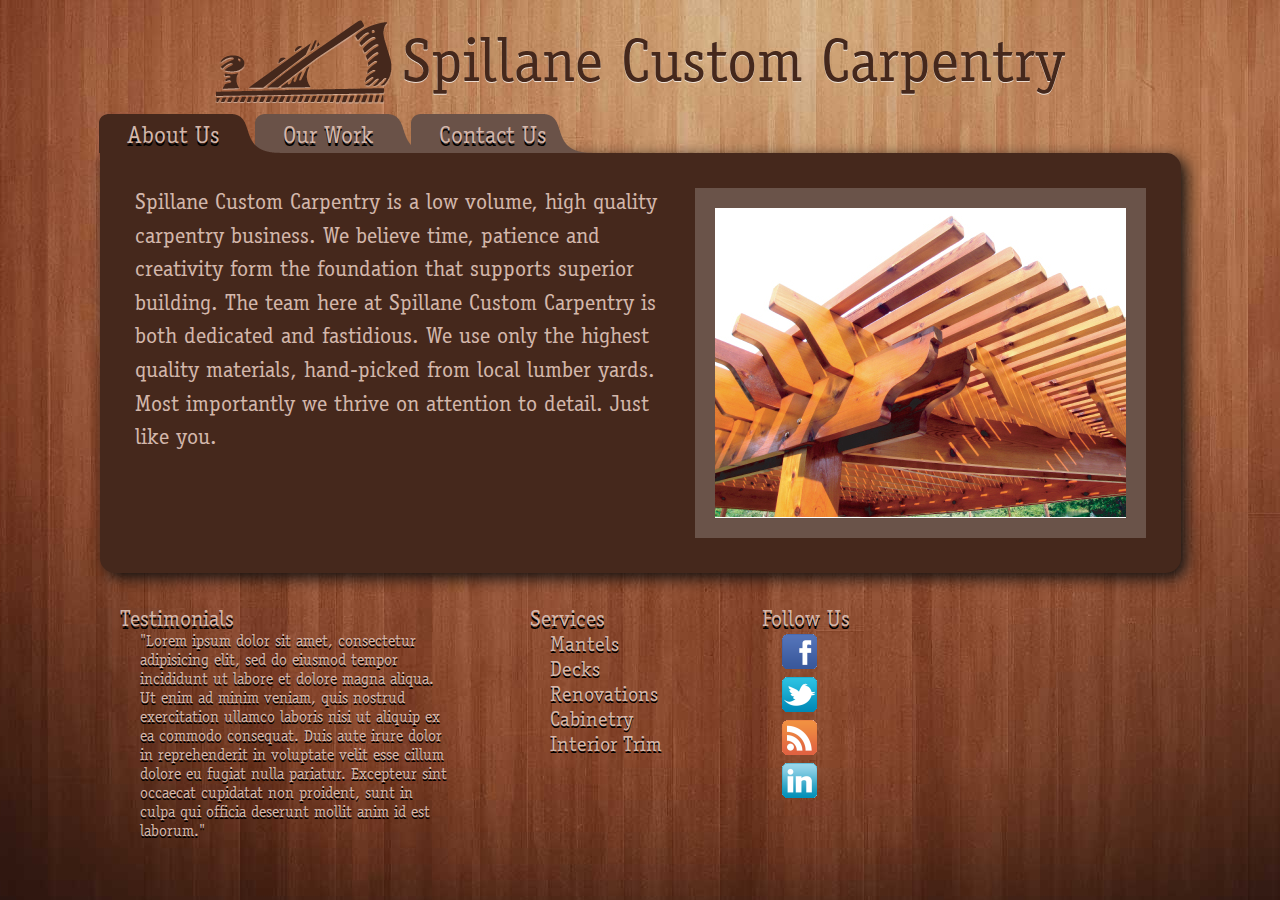
==== index.html @ e2d7e157 "Committing to post for Hansen" ====
<!DOCTYPE html PUBLIC "-//W3C//DTD XHTML 1.0 Transitional//EN" "http://www.w3.org/TR/xhtml1/DTD/xhtml1-transitional.dtd">
<html>
	<head>
		<meta http-equiv="Content-type" content="text/html; charset=utf-8">
		<title>Spillane Custom Carpentry</title>
		<link rel="stylesheet" type="text/css" href="scc.css" />
	</head>
	<body>
		<div class="centerer">
			<header>
				<img src="assets/images/planer.png" id="planer" />
				<span class="title">Spillane Custom Carpentry</span>
			</header>
			<nav>
				<a href="#2">
					<span class="tabContainer" style="position:relative;left:311px;">
						<img src="assets/images/tab.png" class="tab" />
						<span style="position:relative;left:-160px">Contact Us</span>
					</span>
				</a>
				<a href="#1">
					<span class="tabContainer" style="position:relative;left:-140px;">
						<img src="assets/images/tab.png" class="tab" />
						<span style="position:relative;left:-160px">Our Work</span>
					</span>
				</a>
				<a href="#0">
					<span class="tabContainer" style="position:relative;left:-574px;">
						<img src="assets/images/selectedTab.png" class="tab" />
						<span style="position:relative;left:-160px">About Us</span>
					</span>
				</a>
				<div style="clear:both"></div>
			</nav>
			<div id="bodyContainer">
				<p class="bodyText">
					<img src="assets/images/TransparentPergola.jpg" id="aboutUsImage"/>
					Spillane Custom Carpentry is a low volume, high quality carpentry business.  We believe time, patience and creativity form the foundation that supports superior building.  The team here at Spillane Custom Carpentry is both dedicated and fastidious.  We use only the highest quality materials, hand-picked from local lumber yards. Most importantly we thrive on attention to detail.  Just like you.
				</p>
				<div style="clear:both"></div>
			</div>
			<footer>
				<div class="testimonials">
					<h1>Testimonials</h1>
					<article>"Lorem ipsum dolor sit amet, consectetur adipisicing elit, sed do eiusmod tempor incididunt ut labore et dolore magna aliqua. Ut enim ad minim veniam, quis nostrud exercitation ullamco laboris nisi ut aliquip ex ea commodo consequat. Duis aute irure dolor in reprehenderit in voluptate velit esse cillum dolore eu fugiat nulla pariatur. Excepteur sint occaecat cupidatat non proident, sunt in culpa qui officia deserunt mollit anim id est laborum."</article>
				</div>
				<div class="services">
					<h1>Services</h1>
					<ul>
						<li>Mantels</li>
						<li>Decks</li>
						<li>Renovations</li>
						<li>Cabinetry</li>
						<li>Interior Trim</li>
					</ul>
				</div>
				<div class="follow">
					<h1>Follow Us</h1>
					<ul>
						<li><img src="assets/images/facebook.png" /></li>
						<li><img src="assets/images/twitter.png" /></li>
						<li><img src="assets/images/rss.png" /></li>
						<li><img src="assets/images/linkedin.png" /></li>
					</ul>
				</div>
			</footer>
		</div>
	</body>
</html>
---- scc.css ----
@font-face
{
	font-family:'ITC Officina Serif Std';
	src: url('assets/fonts/OfficinaSerifStd-Book.otf');
	font-weight: normal;
	font-style: normal;
}
body
{
	background:url(assets/images/top-lit-wood.jpg) top center fixed no-repeat #23130e;
    color:#45281C;
    font-size:2em;
	font-weight:normal;
    font-family:"ITC Officina Serif Std", "Lucida Sans","Lucida Grande","Lucida Sans Unicode",Tahoma,"Helvetica Neue",Arial,Helvetica;
}
header
{
	padding:10px;
	text-align:center;
}
a
{
	color:#45281C;
	text-decoration:none;
}
.centerer
{
	width:1081px;
	margin:auto;
}
#bodyContainer
{
	border-radius: 0px 15px 15px 15px; 
	-moz-border-radius: 0px 15px 15px 15px; 
	-webkit-border-radius: 0px 15px 15px 15px; 
	background:#45281C;
	color:#D3B7AB;
	padding:35px;
	box-shadow:5px 5px 15px #111;
}
#planer
{
	vertical-align:bottom;
}
.title
{
	font-size:1.9em;
	text-shadow: 0 1px 0 rgba(255, 255, 255, .7);
}
.bodyText
{
	font-size:.7em;
	line-height:1.5;
	margin:0px;
}
#aboutUsImage
{
	background:#6A5349;
	padding:20px;
	float:right;
	margin-left:20px;
}
.tab
{
	vertical-align:bottom;
}
.tabContainer
{
	float:left;
	color:#D3B7AB;
	font-size:.75em;
	text-shadow: 0 3px 0 rgba(0, 0, 0, 1);
}
footer
{
	padding-top:20px;
	color:#D3B7AB;
	text-shadow: 0 2px 0 rgba(0, 0, 0, 1);
}
footer h1
{
	padding-left:20px;
	font-size:.7em;
	margin-bottom:0px;
	font-weight:normal;
	text-shadow: 0 3px 0 rgba(0, 0, 0, 1);
}
footer article
{
	font-size:.5em;
	padding-left:40px;
}
footer ul
{
	list-style-type:none;
	font-size:.65em;
	margin:0px;
}
.testimonials
{
	float:left;
	width:350px;
	padding-right:60px;
}
.services
{
	float:left;
	padding-right:80px;
}
.follow
{
	float:left;
}
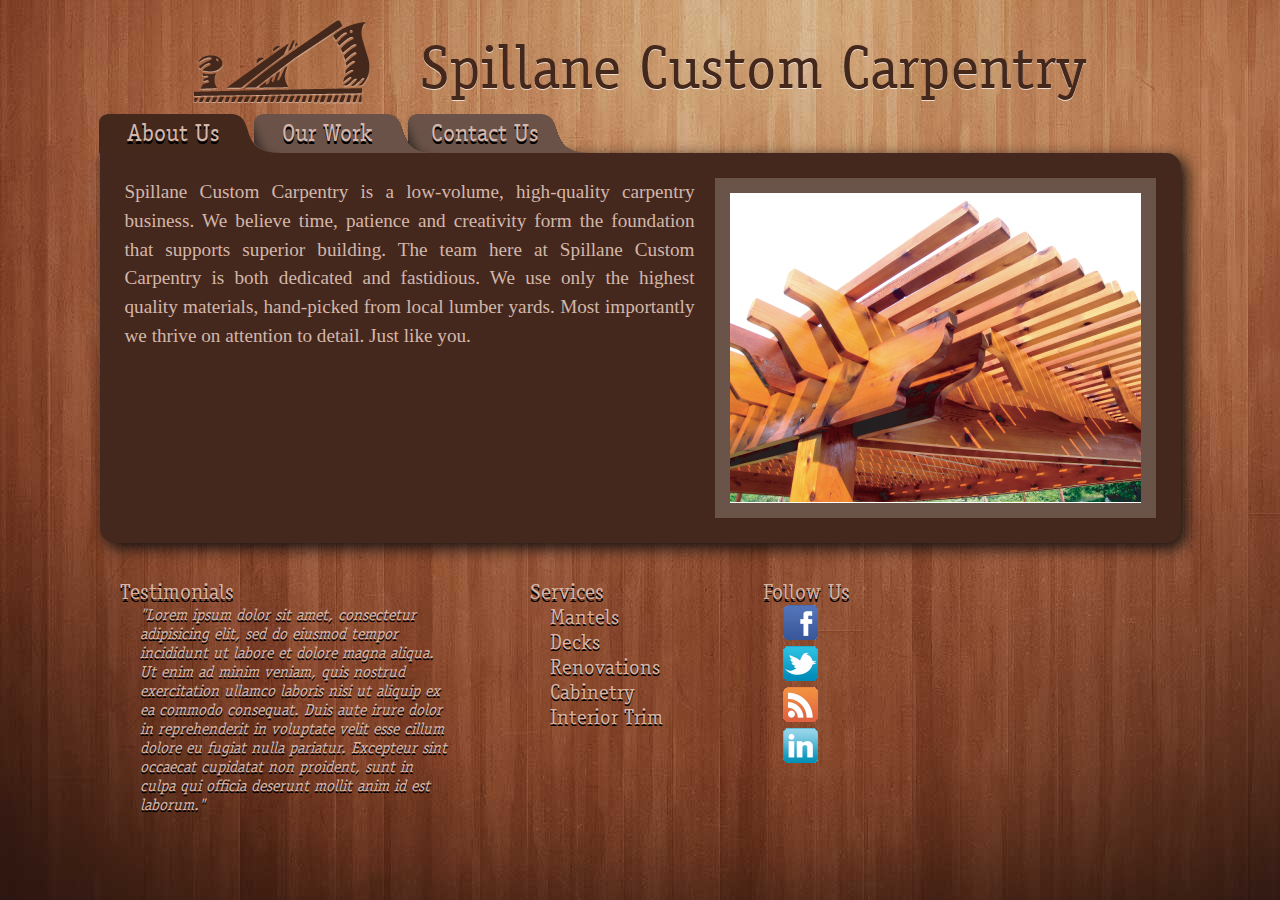
==== commit f47b50fc: "tab shadows work switched to san serif font for body text Italicized testimonial" ====
--- a/index.html
+++ b/index.html
@@ -13,21 +13,21 @@
 			</header>
 			<nav>
 				<a href="#2">
-					<span class="tabContainer" style="position:relative;left:311px;">
+					<span class="tabContainer" style="position:relative;left:308px;">
 						<img src="assets/images/tab.png" class="tab" />
-						<span style="position:relative;left:-160px">Contact Us</span>
+						<span style="position:relative;left:-165px;top:2px">Contact Us</span>
 					</span>
 				</a>
 				<a href="#1">
-					<span class="tabContainer" style="position:relative;left:-140px;">
+					<span class="tabContainer" style="position:relative;left:-141px;">
 						<img src="assets/images/tab.png" class="tab" />
-						<span style="position:relative;left:-160px">Our Work</span>
+						<span style="position:relative;left:-160px;top:2px">Our Work</span>
 					</span>
 				</a>
 				<a href="#0">
 					<span class="tabContainer" style="position:relative;left:-574px;">
 						<img src="assets/images/selectedTab.png" class="tab" />
-						<span style="position:relative;left:-160px">About Us</span>
+						<span style="position:relative;left:-160px;top:2px">About Us</span>
 					</span>
 				</a>
 				<div style="clear:both"></div>
@@ -35,7 +35,7 @@
 			<div id="bodyContainer">
 				<p class="bodyText">
 					<img src="assets/images/TransparentPergola.jpg" id="aboutUsImage"/>
-					Spillane Custom Carpentry is a low volume, high quality carpentry business.  We believe time, patience and creativity form the foundation that supports superior building.  The team here at Spillane Custom Carpentry is both dedicated and fastidious.  We use only the highest quality materials, hand-picked from local lumber yards. Most importantly we thrive on attention to detail.  Just like you.
+					Spillane Custom Carpentry is a low-volume, high-quality carpentry business.  We believe time, patience and creativity form the foundation that supports superior building.  The team here at Spillane Custom Carpentry is both dedicated and fastidious.  We use only the highest quality materials, hand-picked from local lumber yards. Most importantly we thrive on attention to detail.  Just like you.
 				</p>
 				<div style="clear:both"></div>
 			</div>
--- a/scc.css
+++ b/scc.css
@@ -1,16 +1,18 @@
-@font-face
-{
-	font-family:'ITC Officina Serif Std';
-	src: url('assets/fonts/OfficinaSerifStd-Book.otf');
-	font-weight: normal;
-	font-style: normal;
+@font-face {
+    font-family: 'ITC Officina Serif Std';
+    src: url('assets/fonts/officinaserifstd-book-webfont.eot');
+    src: url('assets/fonts/officinaserifstd-book-webfont.eot?#iefix') format('embedded-opentype'),
+         url('assets/fonts/officinaserifstd-book-webfont.woff') format('woff'),
+         url('assets/fonts/officinaserifstd-book-webfont.ttf') format('truetype'),
+         url('assets/fonts/officinaserifstd-book-webfont.svg#ITCOfficinaSerifStdBook') format('svg');
+    font-weight: normal;
+    font-style: normal;
 }
 body
 {
 	background:url(assets/images/top-lit-wood.jpg) top center fixed no-repeat #23130e;
     color:#45281C;
     font-size:2em;
-	font-weight:normal;
     font-family:"ITC Officina Serif Std", "Lucida Sans","Lucida Grande","Lucida Sans Unicode",Tahoma,"Helvetica Neue",Arial,Helvetica;
 }
 header
@@ -33,9 +35,9 @@
 	border-radius: 0px 15px 15px 15px; 
 	-moz-border-radius: 0px 15px 15px 15px; 
 	-webkit-border-radius: 0px 15px 15px 15px; 
-	background:#45281C;
+	background:#45281d;
 	color:#D3B7AB;
-	padding:35px;
+	padding:25px;
 	box-shadow:5px 5px 15px #111;
 }
 #planer
@@ -46,23 +48,26 @@
 {
 	font-size:1.9em;
 	text-shadow: 0 1px 0 rgba(255, 255, 255, .7);
+	padding-left:40px;
 }
 .bodyText
 {
-	font-size:.7em;
+	font-size:.6em;
 	line-height:1.5;
 	margin:0px;
+	text-align:justify;
+	font-family:"Lucida Sans";
 }
 #aboutUsImage
 {
 	background:#6A5349;
-	padding:20px;
+	padding:15px;
 	float:right;
 	margin-left:20px;
 }
 .tab
 {
-	vertical-align:bottom;
+	vertical-align:middle;
 }
 .tabContainer
 {
@@ -89,6 +94,7 @@
 {
 	font-size:.5em;
 	padding-left:40px;
+	font-style:italic;
 }
 footer ul
 {
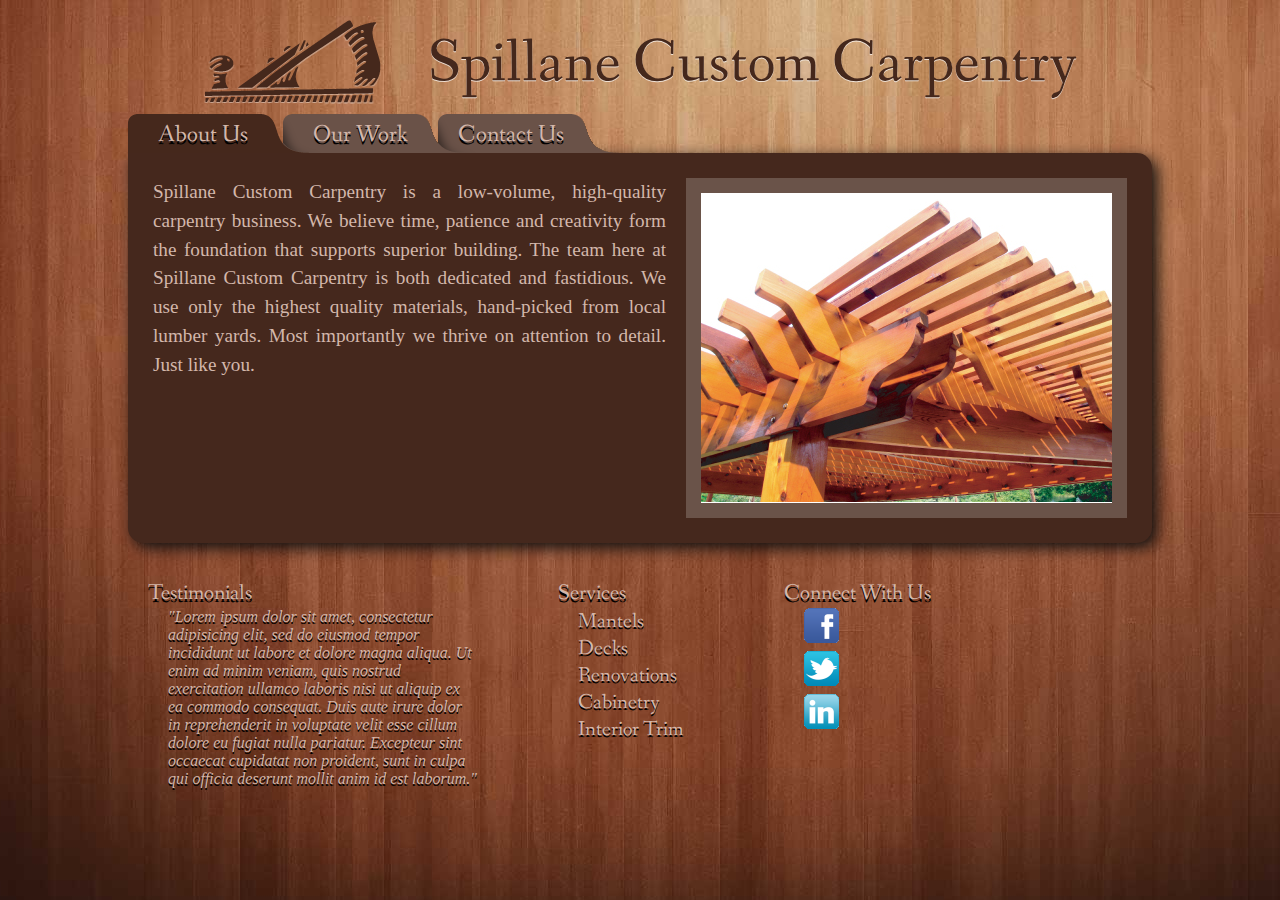
==== commit 34287ab0: "* Moved designs to a separate folder * Added favicon * Added social media links" ====
--- a/index.html
+++ b/index.html
@@ -12,24 +12,17 @@
 				<span class="title">Spillane Custom Carpentry</span>
 			</header>
 			<nav>
-				<a href="#2">
-					<span class="tabContainer" style="position:relative;left:308px;">
-						<img src="assets/images/tab.png" class="tab" />
-						<span style="position:relative;left:-165px;top:2px">Contact Us</span>
-					</span>
-				</a>
-				<a href="#1">
-					<span class="tabContainer" style="position:relative;left:-141px;">
-						<img src="assets/images/tab.png" class="tab" />
-						<span style="position:relative;left:-160px;top:2px">Our Work</span>
-					</span>
-				</a>
-				<a href="#0">
-					<span class="tabContainer" style="position:relative;left:-574px;">
-						<img src="assets/images/selectedTab.png" class="tab" />
-						<span style="position:relative;left:-160px;top:2px">About Us</span>
-					</span>
-				</a>
+				<ul>
+					<li id="tabOne" class="selectedTab">
+						<a href="index.html">About Us</a>
+					</li>
+					<li id="tabTwo" class="tab">
+						<a href="work.html">Our Work</a>
+					</li>
+					<li id="tabThree" class="tab">
+						<a href="contact.html">Contact Us</a>
+					</li>
+				</ul>
 				<div style="clear:both"></div>
 			</nav>
 			<div id="bodyContainer">
@@ -55,11 +48,10 @@
 					</ul>
 				</div>
 				<div class="follow">
-					<h1>Follow Us</h1>
+					<h1>Connect With Us</h1>
 					<ul>
-						<li><img src="assets/images/facebook.png" /></li>
-						<li><img src="assets/images/twitter.png" /></li>
-						<li><img src="assets/images/rss.png" /></li>
+						<li><a href="http://www.facebook.com/pages/Spillane-Custom-Carpentry/209987452366806" target="_new"><img src="assets/images/facebook.png" /></a></li>
+						<li><a href="http://twitter.com/spillanecustom" target="_new"><img src="assets/images/twitter.png" /></a></li>
 						<li><img src="assets/images/linkedin.png" /></li>
 					</ul>
 				</div>
--- a/scc.css
+++ b/scc.css
@@ -1,3 +1,5 @@
+@import url('http://fonts.googleapis.com/css?family=Fanwood+Text:400,400italic');
+/*
 @font-face {
     font-family: 'ITC Officina Serif Std';
     src: url('assets/fonts/officinaserifstd-book-webfont.eot');
@@ -7,27 +9,45 @@
          url('assets/fonts/officinaserifstd-book-webfont.svg#ITCOfficinaSerifStdBook') format('svg');
     font-weight: normal;
     font-style: normal;
-}
+}*/
 body
 {
 	background:url(assets/images/top-lit-wood.jpg) top center fixed no-repeat #23130e;
     color:#45281C;
     font-size:2em;
-    font-family:"ITC Officina Serif Std", "Lucida Sans","Lucida Grande","Lucida Sans Unicode",Tahoma,"Helvetica Neue",Arial,Helvetica;
+    font-family:"Fanwood Text", "Helvetica Neue", Arial,Helvetica;
 }
 header
 {
 	padding:10px;
 	text-align:center;
+	white-space:nowrap;
 }
 a
 {
-	color:#45281C;
+	color:#D3B7AB;
 	text-decoration:none;
+	text-shadow: 0 1px 0 rgba(0, 0, 255, .8);
+}
+nav ul
+{
+	list-style:none;
+	padding:0;
+	margin:0;
+}
+nav li
+{
+	display:inline;
+}
+nav a
+{
+	color:#D3B7AB;
+	font-size:.75em;
+	text-shadow: 0 3px 0 rgba(0, 0, 0, 1);
 }
 .centerer
 {
-	width:1081px;
+	width:1024px;
 	margin:auto;
 }
 #bodyContainer
@@ -56,7 +76,7 @@
 	line-height:1.5;
 	margin:0px;
 	text-align:justify;
-	font-family:"Lucida Sans";
+	font-family:"Helvetica Neue";
 }
 #aboutUsImage
 {
@@ -65,16 +85,46 @@
 	float:right;
 	margin-left:20px;
 }
+nav li
+{
+	display:block;
+	background-repeat: no-repeat;
+	vertical-align:middle;
+	width:181px;
+	height:39px;
+	float:left;
+	position:relative;
+	line-height:1.3em;
+}
+#tabOne
+{
+	padding-left:30px;
+	
+}
+#tabTwo
+{
+	margin-left:-56px;
+	padding-left:30px;
+}
+#tabThree
+{
+	margin-left:-56px;
+	padding-left:20px;
+}
+.selectedTab
+{
+	background-image: url('assets/images/selectedTab.png');
+	z-index:99;
+}
 .tab
 {
-	vertical-align:middle;
+	background-image: url('assets/images/tab.png');
+	z-index:1;
 }
-.tabContainer
+.leftUnselectedTab
 {
-	float:left;
-	color:#D3B7AB;
-	font-size:.75em;
-	text-shadow: 0 3px 0 rgba(0, 0, 0, 1);
+	background-image: url('assets/images/tabLeft.png');
+	z-index:2;
 }
 footer
 {
@@ -108,6 +158,10 @@
 	width:350px;
 	padding-right:60px;
 }
+.testimonials article
+{
+	font-family:"Helvetica Neue";
+}
 .services
 {
 	float:left;
@@ -116,4 +170,18 @@
 .follow
 {
 	float:left;
+}
+.galleryContainer h1
+{
+	font-weight:normal;
+	font-size:.8em;
+	margin:0;
+	padding:0;
+}
+.galleryContainer img
+{
+	background:#6A5349;
+	padding:5px;
+	margin:5px;
+	box-shadow:1px 1px 5px #111;
 }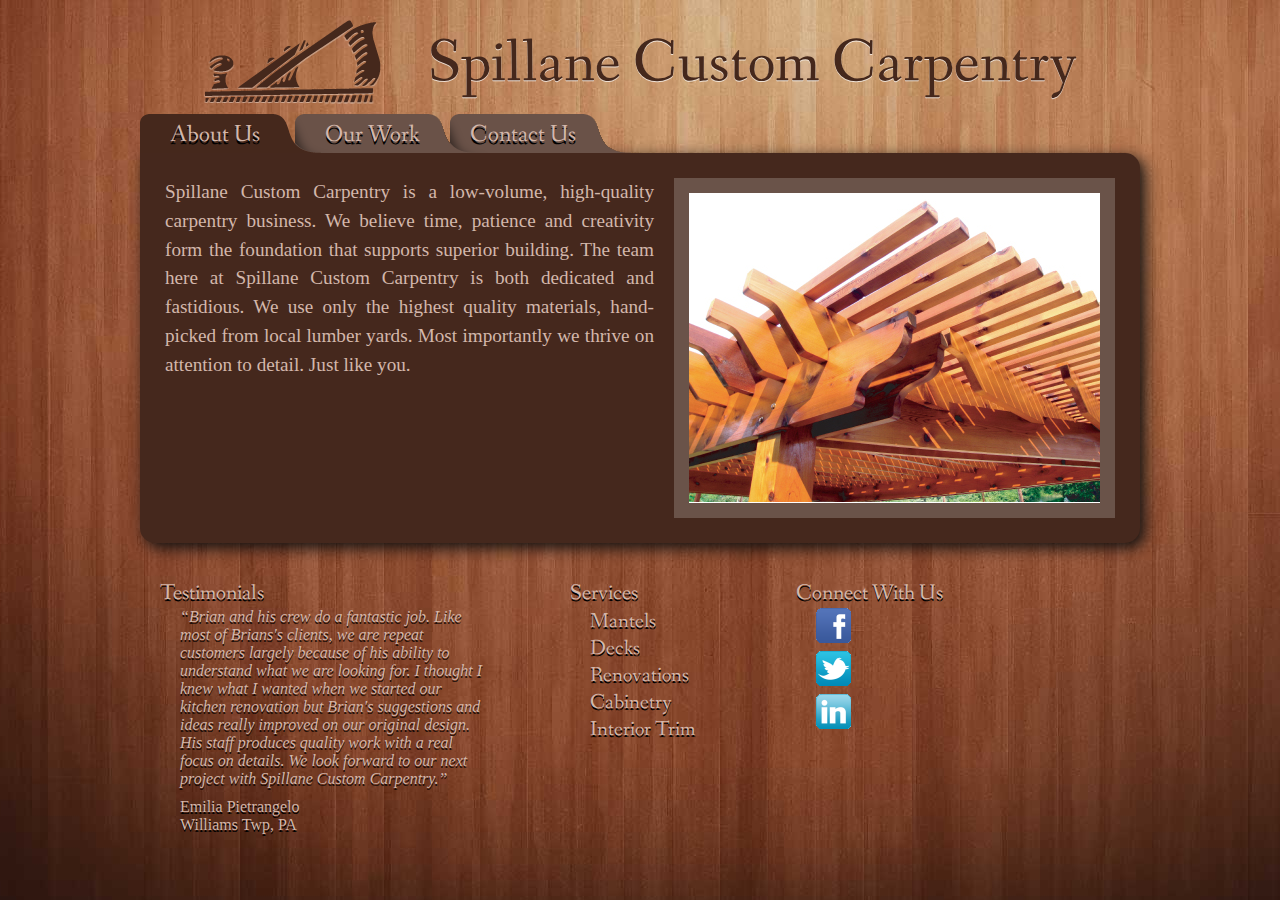
==== commit bb732ced: "Testimonials work for real" ====
--- a/index.html
+++ b/index.html
@@ -4,6 +4,8 @@
 		<meta http-equiv="Content-type" content="text/html; charset=utf-8">
 		<title>Spillane Custom Carpentry</title>
 		<link rel="stylesheet" type="text/css" href="scc.css" />
+		<script type="text/javascript" src="assets/jquery-lightbox/js/jquery.js"></script>
+		<script type="text/javascript" src="assets/js/testimonials.js"></script>
 	</head>
 	<body>
 		<div class="centerer">
@@ -35,7 +37,10 @@
 			<footer>
 				<div class="testimonials">
 					<h1>Testimonials</h1>
-					<article>"Lorem ipsum dolor sit amet, consectetur adipisicing elit, sed do eiusmod tempor incididunt ut labore et dolore magna aliqua. Ut enim ad minim veniam, quis nostrud exercitation ullamco laboris nisi ut aliquip ex ea commodo consequat. Duis aute irure dolor in reprehenderit in voluptate velit esse cillum dolore eu fugiat nulla pariatur. Excepteur sint occaecat cupidatat non proident, sunt in culpa qui officia deserunt mollit anim id est laborum."</article>
+					<article>
+						<q id="testimonial"></q>
+						<div id="testimonialAuthor"></div>
+					</article>
 				</div>
 				<div class="services">
 					<h1>Services</h1>
--- a/scc.css
+++ b/scc.css
@@ -27,7 +27,7 @@
 {
 	color:#D3B7AB;
 	text-decoration:none;
-	text-shadow: 0 1px 0 rgba(0, 0, 255, .8);
+	border-bottom:1px dashed;
 }
 nav ul
 {
@@ -43,11 +43,12 @@
 {
 	color:#D3B7AB;
 	font-size:.75em;
+	border-bottom:0px;
 	text-shadow: 0 3px 0 rgba(0, 0, 0, 1);
 }
 .centerer
 {
-	width:1024px;
+	width:1000px;
 	margin:auto;
 }
 #bodyContainer
@@ -138,13 +139,11 @@
 	font-size:.7em;
 	margin-bottom:0px;
 	font-weight:normal;
-	text-shadow: 0 3px 0 rgba(0, 0, 0, 1);
 }
 footer article
 {
 	font-size:.5em;
 	padding-left:40px;
-	font-style:italic;
 }
 footer ul
 {
@@ -152,6 +151,10 @@
 	font-size:.65em;
 	margin:0px;
 }
+footer ul a
+{
+	border-bottom:none;
+}
 .testimonials
 {
 	float:left;
@@ -162,6 +165,16 @@
 {
 	font-family:"Helvetica Neue";
 }
+#testimonial
+{
+	font-style:italic;
+	text-shadow: 0 2px 0 rgba(0, 0, 0, .8);
+	font-weight:200;
+}
+#testimonialAuthor
+{
+	padding-top:10px;
+}
 .services
 {
 	float:left;
@@ -170,6 +183,10 @@
 .follow
 {
 	float:left;
+}
+.galleryContainer
+{
+	list-style:none;
 }
 .galleryContainer h1
 {
@@ -184,4 +201,13 @@
 	padding:5px;
 	margin:5px;
 	box-shadow:1px 1px 5px #111;
+}
+.galleryContainer a
+{
+	border-bottom:none;
+}
+#galleryList
+{
+	padding:0px;
+	margin:0px;
 }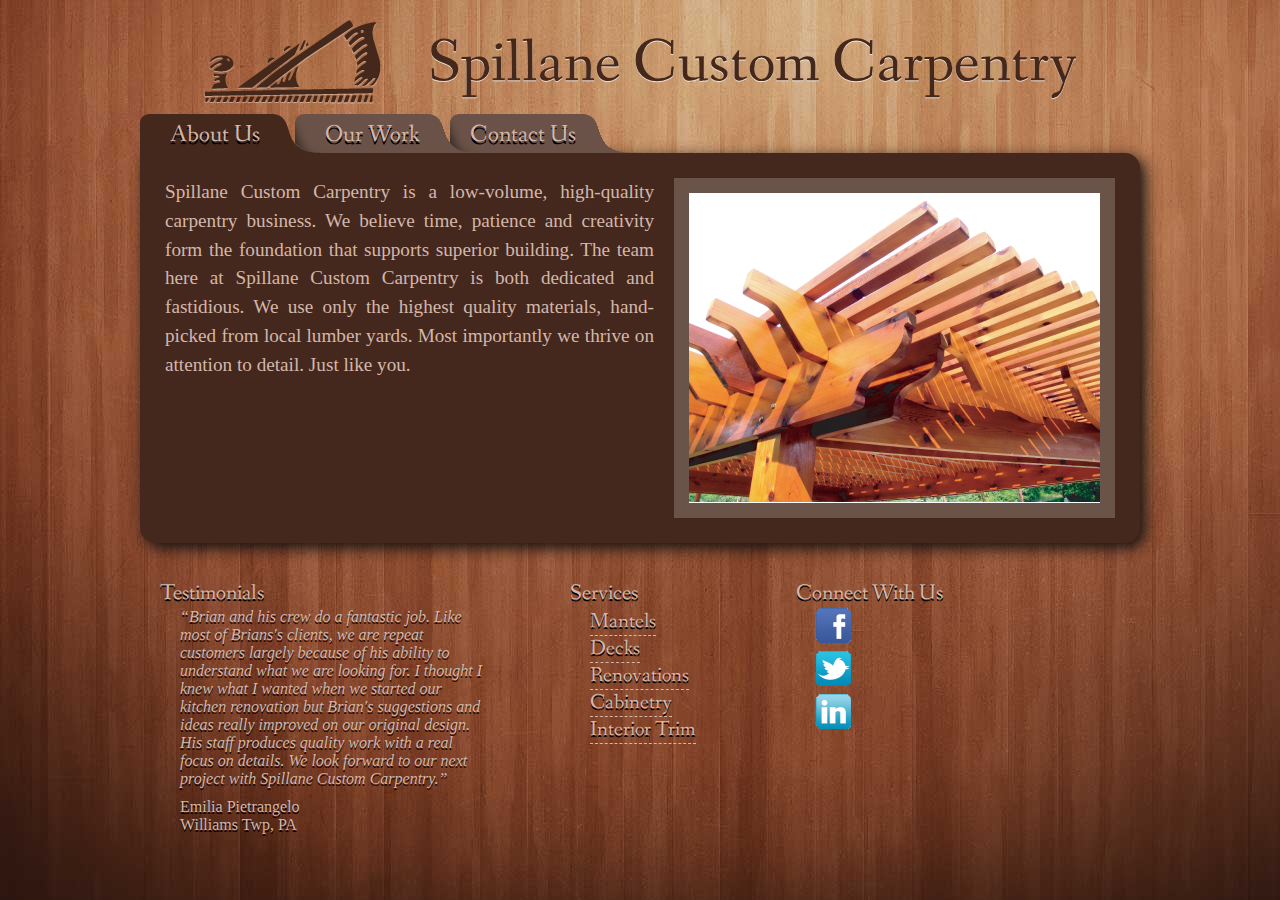
==== commit 379e5074: "Galleries are now linkable" ====
--- a/index.html
+++ b/index.html
@@ -45,11 +45,11 @@
 				<div class="services">
 					<h1>Services</h1>
 					<ul>
-						<li>Mantels</li>
-						<li>Decks</li>
-						<li>Renovations</li>
-						<li>Cabinetry</li>
-						<li>Interior Trim</li>
+						<li><a href="work.html#mantels">Mantels</a></li>
+						<li><a href="work.html#decks">Decks</a></li>
+						<li><a href="work.html#renovations">Renovations</a></li>
+						<li><a href="work.html#cabinetry">Cabinetry</a></li>
+						<li><a href="work.html#trim">Interior Trim</a></li>
 					</ul>
 				</div>
 				<div class="follow">
--- a/scc.css
+++ b/scc.css
@@ -151,7 +151,7 @@
 	font-size:.65em;
 	margin:0px;
 }
-footer ul a
+.follow a
 {
 	border-bottom:none;
 }
@@ -187,6 +187,7 @@
 .galleryContainer
 {
 	list-style:none;
+	padding-bottom:20px;
 }
 .galleryContainer h1
 {
@@ -194,6 +195,7 @@
 	font-size:.8em;
 	margin:0;
 	padding:0;
+	text-shadow: 0 2px 0 rgba(0, 0, 0, .8);
 }
 .galleryContainer img
 {
@@ -206,6 +208,12 @@
 {
 	border-bottom:none;
 }
+.galleryContainer article
+{
+	font-family:"Helvetica Neue";
+	font-size:.4em;
+	padding-left:5px;
+}
 #galleryList
 {
 	padding:0px;
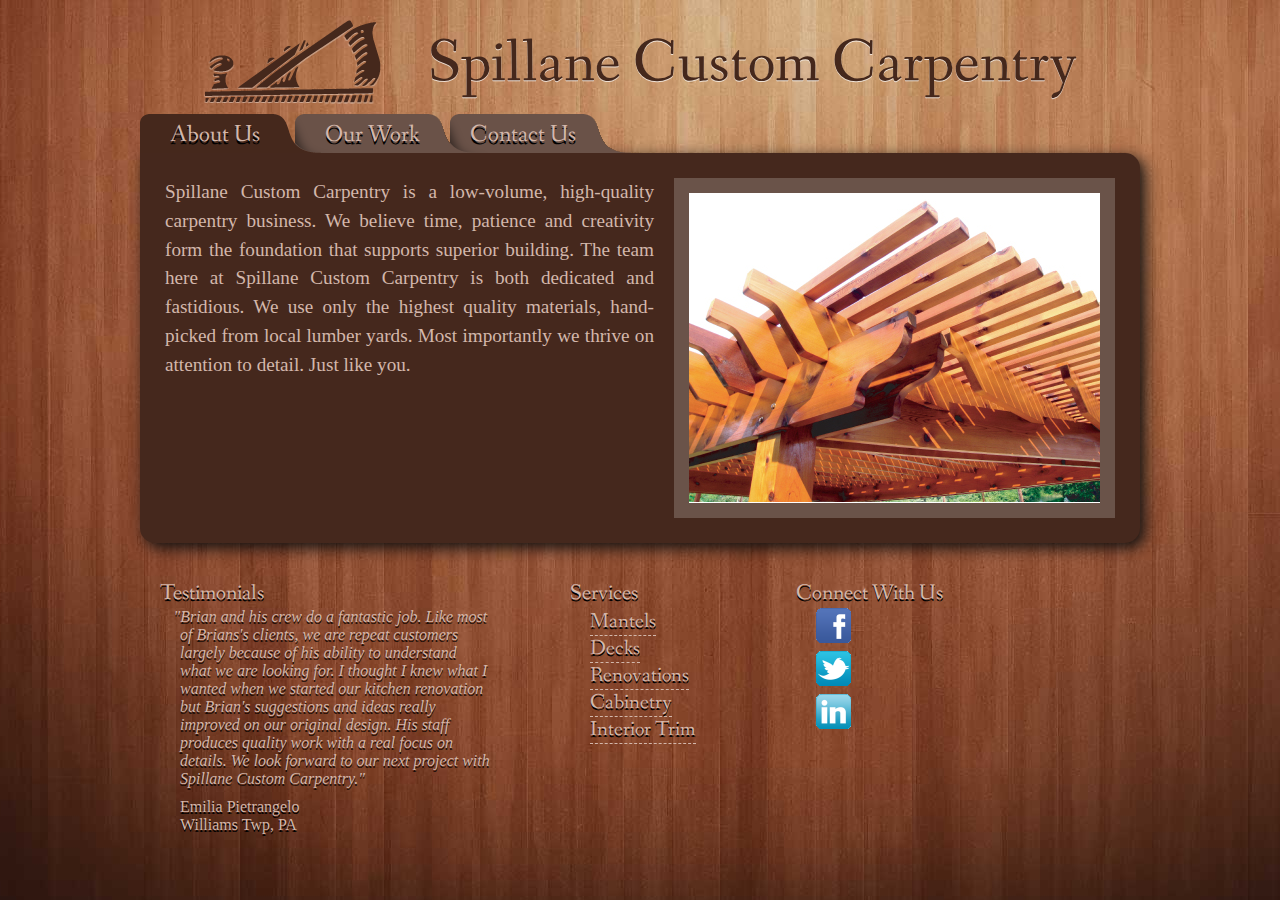
==== commit be4c6dbc: "Applied hanging quotation marks" ====
--- a/index.html
+++ b/index.html
@@ -38,7 +38,7 @@
 				<div class="testimonials">
 					<h1>Testimonials</h1>
 					<article>
-						<q id="testimonial"></q>
+						<blockquote id="testimonial"></blockquote>
 						<div id="testimonialAuthor"></div>
 					</article>
 				</div>
--- a/scc.css
+++ b/scc.css
@@ -171,6 +171,12 @@
 	text-shadow: 0 2px 0 rgba(0, 0, 0, .8);
 	font-weight:200;
 }
+blockquote
+{
+	text-indent:-0.4em;
+	padding:0px;
+	margin:0px;
+}
 #testimonialAuthor
 {
 	padding-top:10px;
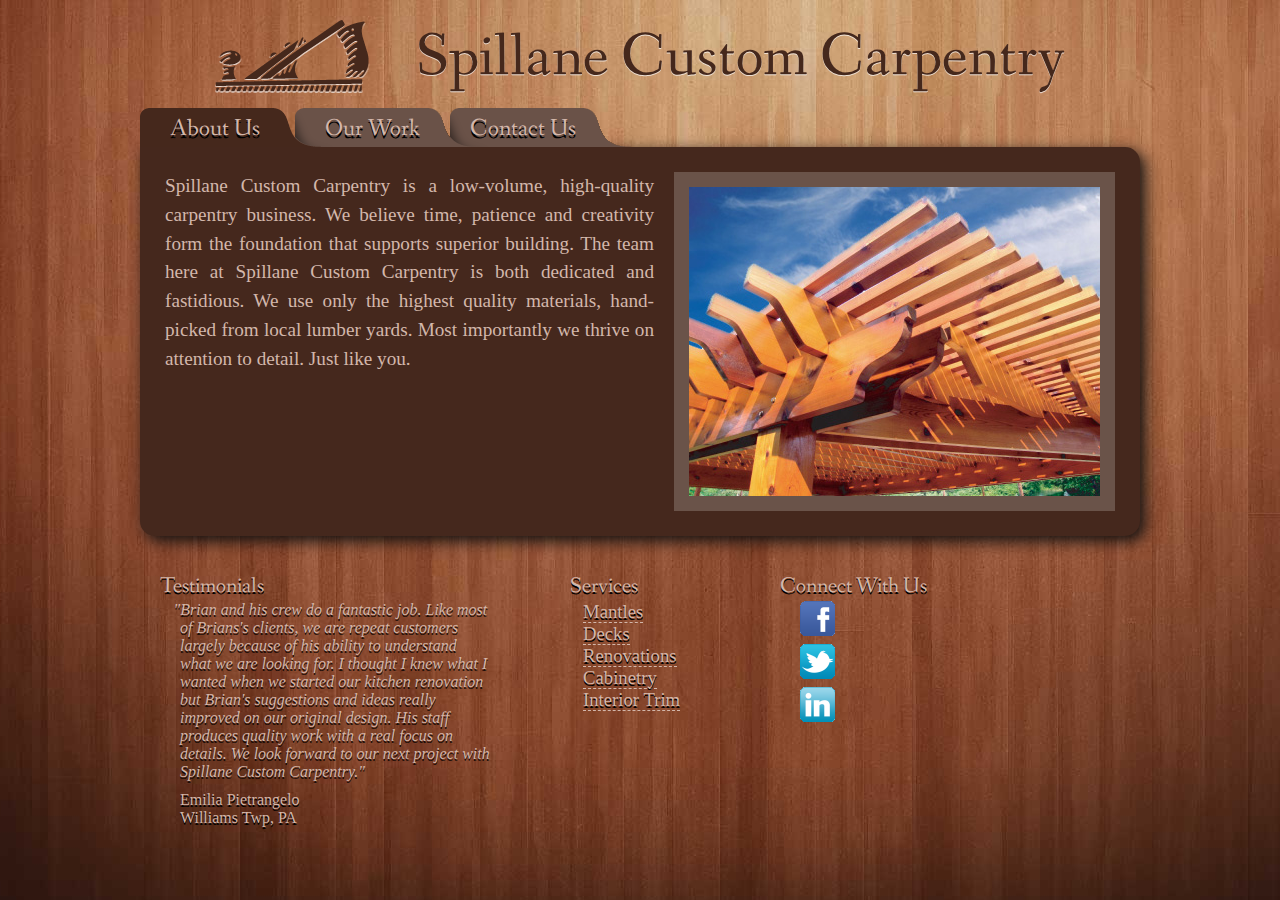
==== commit 1374c334: "* Fixed spelling of Mantle * Added facebook comments to each photo.  Still have to fix stuck loading" ====
--- a/index.html
+++ b/index.html
@@ -45,7 +45,7 @@
 				<div class="services">
 					<h1>Services</h1>
 					<ul>
-						<li><a href="work.html#mantels">Mantels</a></li>
+						<li><a href="work.html#mantles">Mantles</a></li>
 						<li><a href="work.html#decks">Decks</a></li>
 						<li><a href="work.html#renovations">Renovations</a></li>
 						<li><a href="work.html#cabinetry">Cabinetry</a></li>
--- a/scc.css
+++ b/scc.css
@@ -63,7 +63,7 @@
 }
 #planer
 {
-	vertical-align:bottom;
+	vertical-align:top;
 }
 .title
 {
@@ -79,6 +79,12 @@
 	text-align:justify;
 	font-family:"Helvetica Neue";
 }
+address.bodyText
+{
+	font-style:normal;
+	font-size:.5em;
+}
+
 #aboutUsImage
 {
 	background:#6A5349;
@@ -224,4 +230,14 @@
 {
 	padding:0px;
 	margin:0px;
-}+}
+.services ul
+{
+	padding-left:33px;
+}
+.services li
+{
+	font-size:.9em;
+	font-family:"Helvetica Neue";
+}
+.fb-comments, .fb-comments iframe[style] {width: 100% !important;}